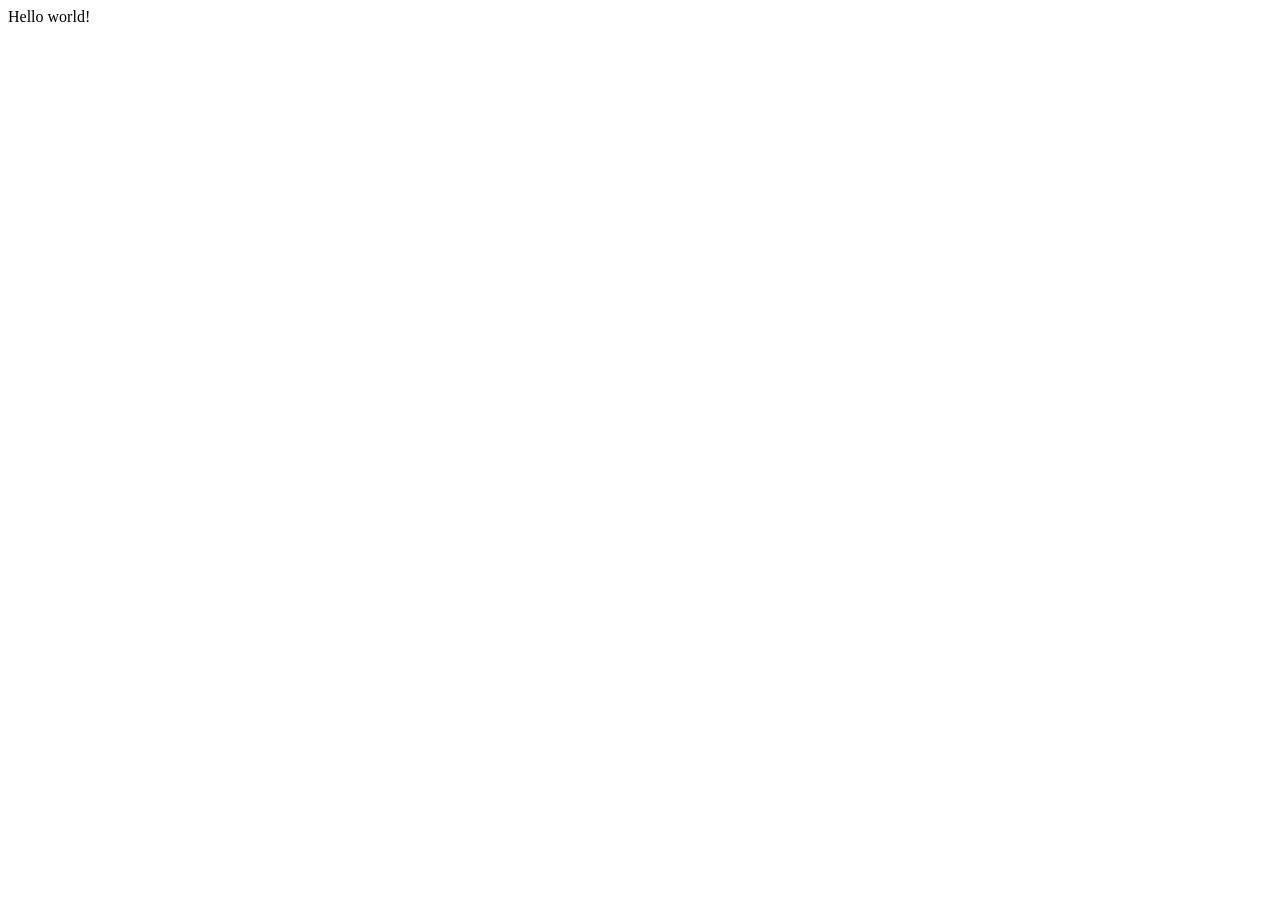
==== index.html @ d1c4f86c "Create index.html" ====
<!DOCTYPE html>
<html lang="en">
    <head>
        <meta charset="UTF-8">
        <meta name="viewport" content="width=device-width, initial-scale=1.0">
        <title>All of my projects</title>
    </head>
    <body>
        <a>Hello world!</a>
    </body>
</html>
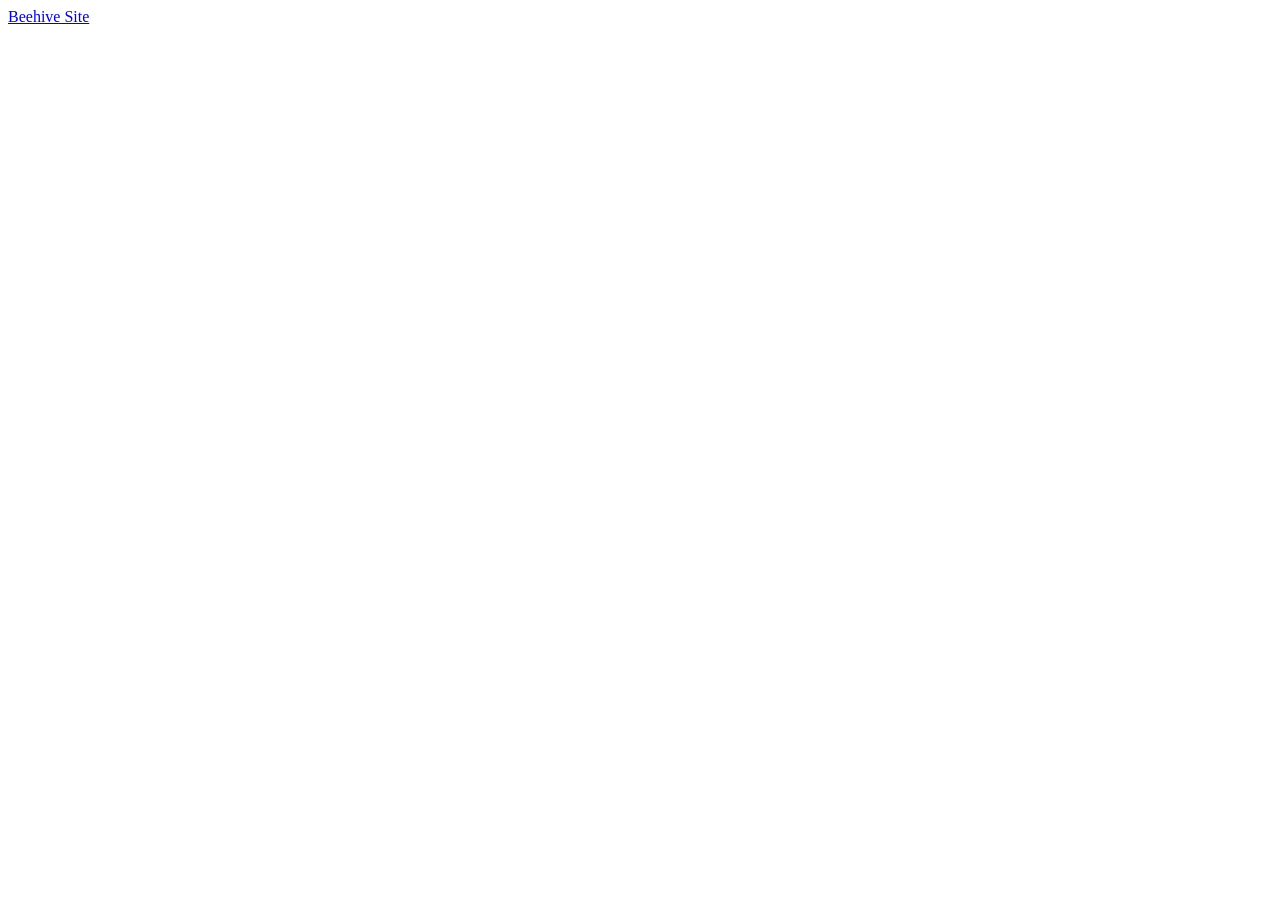
==== commit 4e8f7f06: "Add site" ====
--- a/index.html
+++ b/index.html
@@ -6,6 +6,6 @@
         <title>All of my projects</title>
     </head>
     <body>
-        <a>Hello world!</a>
+        <a href="beehive-oli07.pages.dev">Beehive Site</a>
     </body>
 </html>
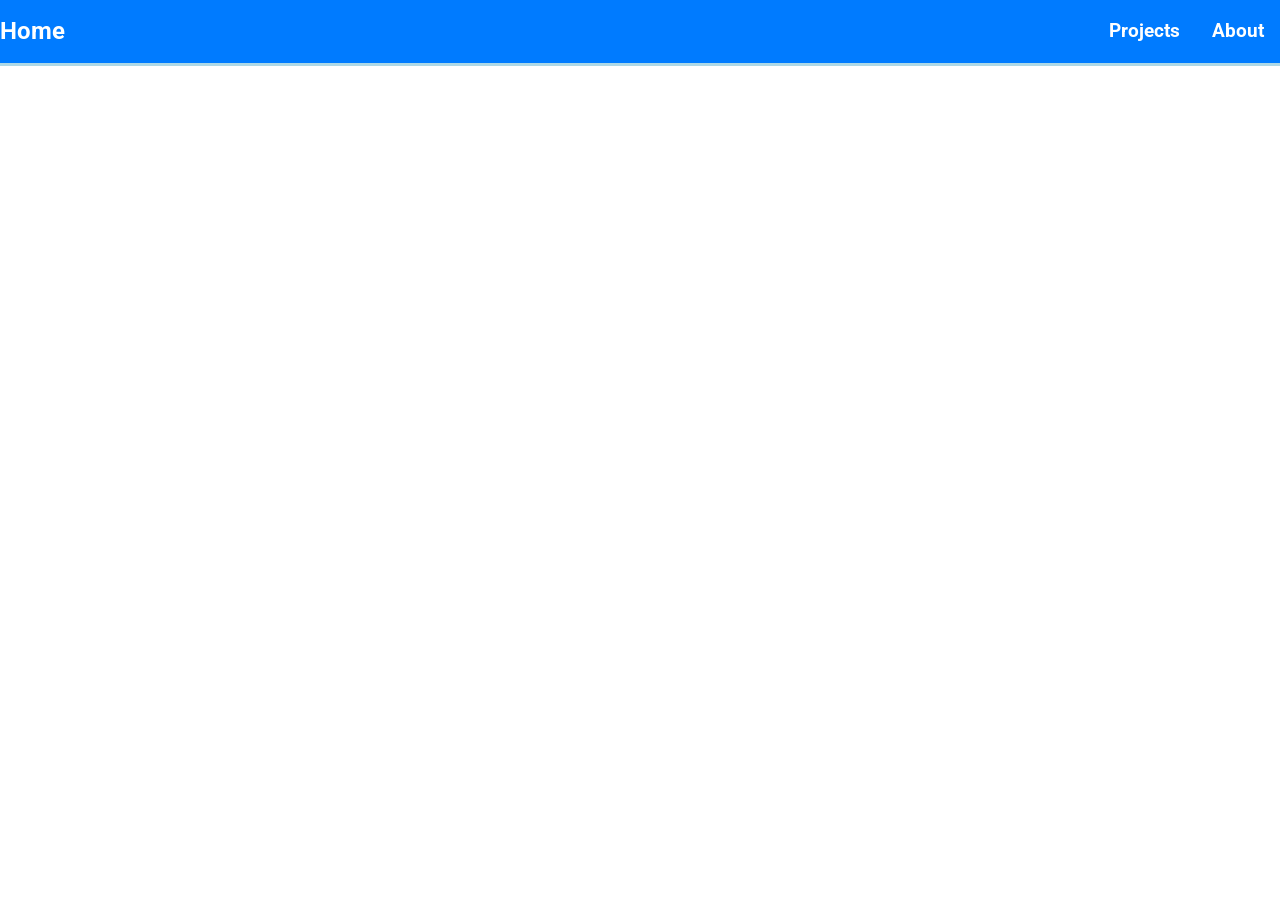
==== commit 6262827b: "New improvements" ====
--- a/index.html
+++ b/index.html
@@ -2,10 +2,25 @@
 <html lang="en">
     <head>
         <meta charset="UTF-8">
+        <link rel="preconnect" href="https://fonts.googleapis.com">
+        <link rel="preconnect" href="https://fonts.gstatic.com" crossorigin>
+        <link href="https://fonts.googleapis.com/css2?family=Montserrat&family=Open+Sans&family=Oxygen&family=Patrick+Hand&family=Roboto&display=swap" rel="stylesheet">
         <meta name="viewport" content="width=device-width, initial-scale=1.0">
+        <link rel="stylesheet" href="/css/style.css">
         <title>All of my projects</title>
     </head>
     <body>
-        <a href="beehive-oli07.pages.dev">Beehive Site</a>
+        <div class="navbar">
+            <a id="home-btn" href="https://oli07.pages.dev">Home</a>
+            <div class="nav">
+                <a class="nav-link" href="https://oli07.pages.dev/projects">Projects</a>
+                <a class="nav-link" href="https://oli07.pages.dev/about">About</a>
+            </div>
+        </div>
+
+        <div class="main">
+            <h1 id="main-header">Hello</h1>
+        </div>
+        <!-- <a href="https://beehive-oli07.pages.dev">Beehive Site</a> -->
     </body>
 </html>
--- a/css/style.css
+++ b/css/style.css
@@ -0,0 +1,213 @@
+:root {
+    --black: #000;
+    --white: #fff;
+    --gray: #ccc;
+    --light-gray: #f5f5f5;
+    --dark-gray: #333;
+    --red: #ff0000;
+    --green: #00ff00;
+    --blue: #0000ff;
+    --yellow: #ffff00;
+    --orange: #ffa500;
+    --purple: #800080;
+    --pink: #ffc0cb;
+    --brown: #a52a2a;
+    --light-blue: #add8e6;
+    --light-green: #90ee90;
+    --light-yellow: #ffffe0;
+    --light-orange: #ffebcd;
+    --light-purple: #e6e6fa;
+    --light-pink: #ffb6c1;
+    --light-brown: #f4a460;
+    --dark-blue: #00008b;
+    --dark-green: #006400;
+    --dark-yellow: #808000;
+    --dark-orange: #ff8c00;
+    --dark-purple: #4b0082;
+    --dark-pink: #ff1493;
+    --dark-brown: #8b4513;
+    --primary: #007bff;
+    --secondary: #6c757d;
+    --success: #28a745;
+    --info: #17a2b8;
+    --warning: #ffc107;
+    --danger: #dc3545;
+    --light: #f8f9fa;
+    --dark: #343a40;
+    --breakpoint-xs: 0;
+    --breakpoint-sm: 576px;
+    --breakpoint-md: 768px;
+    --breakpoint-lg: 992px;
+    --breakpoint-xl: 1200px;
+    --breakpoint-xxl: 1400px;
+    --font-family-sans-serif: -apple-system, BlinkMacSystemFont, "Segoe UI", Roboto, "Helvetica Neue", Arial, sans-serif;
+    --font-family-monospace: SFMono-Regular, Menlo, Monaco, Consolas, "Liberation Mono", "Courier New", monospace;
+    --font-size-base: 1rem;
+    --font-size-lg: 1.25rem;
+    --font-size-sm: 0.875rem;
+    --font-weight-light: 300;
+    --font-weight-normal: 400;
+    --font-weight-bold: 700;
+    --font-weight-bolder: 900;
+    --line-height-base: 1.5;
+    --h1-font-size: 2.5rem;
+    --h2-font-size: 2rem;
+    --h3-font-size: 1.75rem;
+    --h4-font-size: 1.5rem;
+    --h5-font-size: 1.25rem;
+    --h6-font-size: 1rem;
+    --border-width: 1px;
+    --border-color: #dee2e6;
+    --border-radius: 0.25rem;
+    --border-radius-lg: 0.3rem;
+    --border-radius-sm: 0.2rem;
+    --box-shadow-sm: 0 0.125rem 0.25rem rgba(0, 0, 0, 0.075);
+    --box-shadow: 0 0.5rem 1rem rgba(0, 0, 0, 0.15);
+    --box-shadow-lg: 0 1rem 3rem rgba(0, 0, 0, 0.175);
+    --box-shadow-inset: inset 0 1px 2px rgba(0, 0, 0, 0.075);
+    --transition-base: all 0.2s ease-in-out;
+    --transition-fade: opacity 0.15s linear;
+    --transition-collapse: height 0.35s ease;
+    --transition-colors: background-color 0.2s ease-in-out, border-color 0.2s ease-in-out, box-shadow 0.2s ease-in-out;
+    --transition-transform: transform 0.2s ease-in-out;
+    --transition: all 0.2s ease-in-out;
+    --border-primary: #007bff;
+    --border-secondary: #6c757d;
+    --border-success: #28a745;
+    --border-info: #17a2b8;
+    --border-warning: #ffc107;
+    --border-danger: #dc3545;
+    --border-light: #f8f9fa;
+    --border-dark: #343a40;
+    --border-white: #fff;
+    --border-0: 0;
+    --border-1: 1px solid #dee2e6;
+    --border-2: 2px solid #dee2e6;
+    --border-3: 3px solid #dee2e6;
+    --border-4: 4px solid #dee2e6; 
+    --border-top-0: border-top-width: 0;
+    --border-right-0: border-right-width: 0;
+    --border-bottom-0: border-bottom-width: 0;
+    --border-left-0: border-left-width: 0;
+    --border-top-1: border-top-width: 1px;
+    --border-right-1: border-right-width: 1px;
+    --border-bottom-1: border-bottom-width: 1px;
+    --border-left-1: border-left-width: 1px;
+    --border-top-2: border-top-width: 2px;
+    --border-right-2: border-right-width: 2px;
+    --border-bottom-2: border-bottom-width: 2px;
+    --border-left-2: border-left-width: 2px;
+    --border-top-3: border-top-width: 3px;
+    --border-right-3: border-right-width: 3px;
+    --border-bottom-3: border-bottom-width: 3px;
+    --border-left-3: border-left-width: 3px;
+    --border-top-4: border-top-width: 4px;
+    --border-right-4: border-right-width: 4px;
+    --border-bottom-4: border-bottom-width: 4px;
+    --border-left-4: border-left-width: 4px;
+    --border-radius: 0.25rem;
+    --border-radius-lg: 0.3rem;
+    --border-radius-sm: 0.2rem;
+    --border-radius-0: 0;
+    --border-radius-1: 0.2rem;
+    --border-radius-2: 0.25rem;
+    --border-radius-3: 0.3rem;
+    --border-radius-pill: 50rem;
+    --border-radius-top-0: border-top-left-radius: 0; border-top-right-radius: 0;
+    --border-radius-top-1: border-top-left-radius: 0.2rem; border-top-right-radius: 0.2rem;
+    --border-radius-top-2: border-top-left-radius: 0.25rem; border-top-right-radius: 0.25rem;
+    --border-radius-top-3: border-top-left-radius: 0.3rem; border-top-right-radius: 0.3rem;
+    --border-radius-top-pill: border-top-left-radius: 50rem; border-top-right-radius: 50rem;
+    --border-radius-right-0: border-top-right-radius: 0; border-bottom-right-radius: 0;
+    --border-radius-right-1: border-top-right-radius: 0.2rem; border-bottom-right-radius: 0.2rem;
+    --border-radius-right-2: border-top-right-radius: 0.25rem; border-bottom-right-radius: 0.25rem;
+    --border-radius-right-3: border-top-right-radius: 0.3rem; border-bottom-right-radius: 0.3rem;
+    --border-radius-right-pill: border-top-right-radius: 50rem; border-bottom-right-radius: 50rem;
+    --border-radius-bottom-0: border-bottom-right-radius: 0; border-bottom-left-radius: 0;
+    --border-radius-bottom-1: border-bottom-right-radius: 0.2rem; border-bottom-left-radius: 0.2rem;
+    --border-radius-bottom-2: border-bottom-right-radius: 0.25rem; border-bottom-left-radius: 0.25rem;
+    --border-radius-bottom-3: border-bottom-right-radius: 0.3rem; border-bottom-left-radius: 0.3rem;
+    --border-radius-bottom-pill: border-bottom-right-radius: 50rem; border-bottom-left-radius: 50rem;
+    --border-radius-left-0: border-top-left-radius: 0; border-bottom-left-radius: 0;
+    --border-radius-left-1: border-top-left-radius: 0.2rem; border-bottom-left-radius: 0.2rem;
+    --border-radius-left-2: border-top-left-radius: 0.25rem; border-bottom-left-radius: 0.25rem;
+    --border-radius-left-3: border-top-left-radius: 0.3rem; border-bottom-left-radius: 0.3rem;
+    --border-radius-left-pill: border-top-left-radius: 50rem; border-bottom-left-radius: 50rem;
+}
+
+body {
+    font-family: var(--font-family-sans-serif);
+    font-size: var(--font-size-base);
+    font-weight: var(--font-weight-normal);
+    line-height: var(--line-height-base);
+    color: var(--black);
+    background-color: var(--white);
+}
+
+.navbar {
+    background-color: var(--primary);
+    color: var(--white);
+    width: 100vw;
+    height: 7vh;
+    display: flex;
+    justify-content: space-between;
+    align-items: center;
+    position: fixed;
+    top: 0;
+    left: 0;
+    z-index: 100;
+    margin: 0 auto;
+    border-bottom: 3px solid var(--light-blue);
+}
+
+#home-btn {
+    font-size: 1.5rem;
+    font-weight: var(--font-weight-bold);
+    color: var(--white);
+    text-decoration: none;
+    transition-duration: 0.5s;
+}
+
+#home-btn:hover {
+    color: var(--light-blue);
+    transition-duration: 0.5s;
+}
+
+#home-btn::after {
+    content: '';
+    display: block;
+    width: 0;
+    height: 2px;
+    background: var(--white);
+    transition: width .3s;
+}
+
+#home-btn:hover::after {
+    width: 100%;
+    transition: width .3s;
+}
+
+.nav {
+    display: flex;
+    justify-content: space-between;
+    align-items: center;
+    text-align: center;
+}
+
+.nav-link {
+    font-size: 1.2rem;
+    font-weight: var(--font-weight-bold);
+    color: var(--white);
+    text-decoration: none;
+    transition-duration: 0.5s;
+    padding: 0 1rem;
+}
+
+.nav-link:hover {
+    color: var(--light-blue);
+    transition-duration: 0.5s;
+}
+
+#main-header {
+    
+}
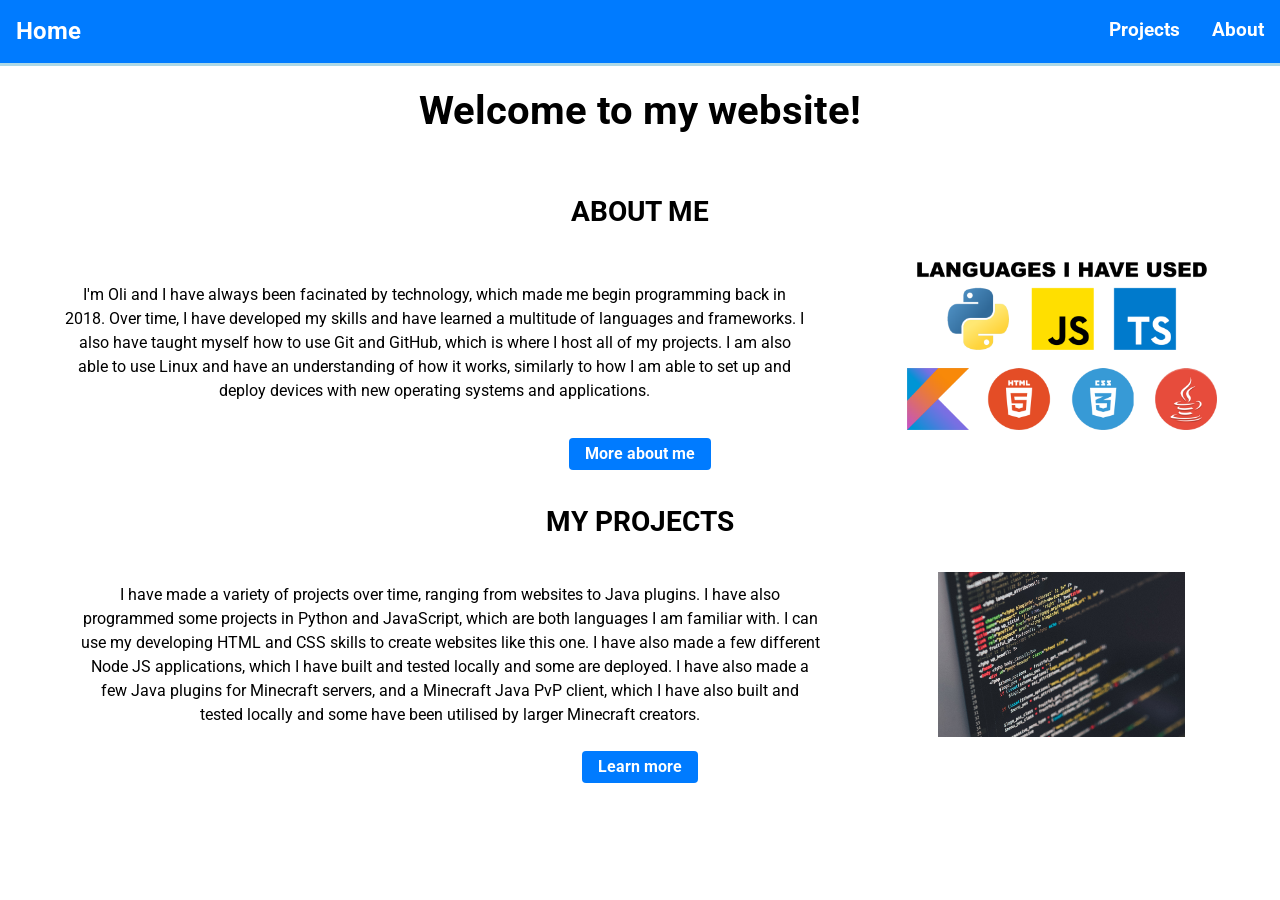
==== commit 2b312002: "LOTS" ====
--- a/index.html
+++ b/index.html
@@ -7,19 +7,48 @@
         <link href="https://fonts.googleapis.com/css2?family=Montserrat&family=Open+Sans&family=Oxygen&family=Patrick+Hand&family=Roboto&display=swap" rel="stylesheet">
         <meta name="viewport" content="width=device-width, initial-scale=1.0">
         <link rel="stylesheet" href="/css/style.css">
-        <title>All of my projects</title>
+        <title>Home | Oli07</title>
     </head>
+
     <body>
         <div class="navbar">
-            <a id="home-btn" href="https://oli07.pages.dev">Home</a>
+            <a id="home-btn" href="/">Home</a>
             <div class="nav">
-                <a class="nav-link" href="https://oli07.pages.dev/projects">Projects</a>
-                <a class="nav-link" href="https://oli07.pages.dev/about">About</a>
+                <a class="nav-link" href="/projects">Projects</a>
+                <a class="nav-link" href="/about">About</a>
             </div>
         </div>
 
         <div class="main">
-            <h1 id="main-header">Hello</h1>
+            <h1 id="main-header">Welcome to my website!</h1>
+            <div id="about">
+                <h2 class="sub-header">About me</h2>
+                <div class="container">
+                    <p class="general-text about-text">
+                        I'm Oli and I have always been facinated by technology, which made me begin programming back in 2018.
+                        Over time, I have developed my skills and have learned a multitude of languages and frameworks.
+                        I also have taught myself how to use Git and GitHub, which is where I host all of my projects.
+                        I am also able to use Linux and have an understanding of how it works, similarly to how I am able to set up and deploy devices with new operating systems and applications.
+                    </p>
+                    <img src="/assets/images/languages.png" alt="Software" class="image info-img" id="software-img">
+                </div>
+                <a href="/about" class="button">More about me</a>
+            </div>
+
+            <div id="projects">
+                <h2 class="sub-header">My projects</h2>
+                <div class="container">
+                    <p class="general-text projects-text">
+                        I have made a variety of projects over time, ranging from websites to Java plugins.
+                        I have also programmed some projects in Python and JavaScript, which are both languages I am familiar with.
+                        I can use my developing HTML and CSS skills to create websites like this one.
+                        I have also made a few different Node JS applications, which I have built and tested locally and some are deployed.
+                        I have also made a few Java plugins for Minecraft servers, and a Minecraft Java PvP client, which I have also built and tested locally and some have been utilised by larger Minecraft creators.
+                    </p>
+                    <img src="/assets/images/coding.jpg" alt="Projects" class="image info-img" id="projects-img">
+                </div>
+                <a href="/projects" class="button">Learn more</a>
+            </div>
         </div>
         <!-- <a href="https://beehive-oli07.pages.dev">Beehive Site</a> -->
     </body>
--- a/css/style.css
+++ b/css/style.css
@@ -135,6 +135,22 @@
     --border-radius-left-pill: border-top-left-radius: 50rem; border-bottom-left-radius: 50rem;
 }
 
+::-webkit-scrollbar {
+    width: 0.5rem;
+}
+
+::-webkit-scrollbar-track {
+    background: var(--light-gray);
+}
+
+::-webkit-scrollbar-thumb {
+    background: var(--primary);
+}
+
+::-webkit-scrollbar-thumb:hover {
+    background: var(--info);
+}
+
 body {
     font-family: var(--font-family-sans-serif);
     font-size: var(--font-size-base);
@@ -142,6 +158,11 @@
     line-height: var(--line-height-base);
     color: var(--black);
     background-color: var(--white);
+}
+
+.dark-mode {
+    background-color: var(--black);
+    color: var(--white);
 }
 
 .navbar {
@@ -161,6 +182,7 @@
 }
 
 #home-btn {
+    padding: 0 1rem;
     font-size: 1.5rem;
     font-weight: var(--font-weight-bold);
     color: var(--white);
@@ -208,6 +230,156 @@
     transition-duration: 0.5s;
 }
 
+.nav-link::after {
+    content: '';
+    display: block;
+    width: 0;
+    height: 2px;
+    background: var(--white);
+    transition: width .3s;
+}
+
+.nav-link:hover::after {
+    width: 100%;
+    transition: width .3s;
+}
+
+.main {
+    width: 98%;
+    display: flex;
+    flex-direction: column;
+    justify-content: center;
+    align-items: center;
+    text-align: center;
+    margin: 6vh auto 0 auto;
+}
+
 #main-header {
+    font-family: var(--font-family-sans-serif);
+    font-size: var(--h1-font-size);
+    font-weight: var(--font-weight-bold);
+    color: var(--black);
+    text-align: center;
+}
+
+#about, #projects {
+    width: 100%;
+    display: flex;
+    flex-direction: column;
+    justify-content: center;
+    align-items: center;
+    text-align: center;
+}
+
+.sub-header {
+    font-family: var(--font-family-sans-serif);
+    font-size: var(--h3-font-size);
+    font-weight: var(--font-weight-bold);
+    color: var(--black);
+    text-align: center;
+    text-transform: uppercase;
+}
+
+.general-text {
+    font-family: var(--font-family-sans-serif);
+    font-size: var(--font-size-base);
+    font-weight: var(--font-weight-normal);
+    color: var(--black);
+    text-align: center;
+}
+
+.image {
+    width: 100%;
+    height: auto;
+    margin: 0 auto;
+}
+
+.button {
+    font-family: var(--font-family-sans-serif);
+    font-size: var(--font-size-base);
+    font-weight: var(--font-weight-bold);
+    color: var(--white);
+    background-color: var(--primary);
+    border: var(--border-0);
+    border-radius: var(--border-radius);
+    padding: 0.25rem 1rem;
+    margin: 0.5rem 0;
+    text-decoration: none;
+    transition-duration: 0.5s;
+}
+
+.button:hover {
+    background-color: var(--info);
+    color: var(--white);
+    transition-duration: 0.5s;
+}
+
+.container {
+    display: flex;
+    justify-content: space-around;
+    align-items: center;
+    text-align: center;
+    width: 100%;
+    padding: 0;
+}
+
+.about-text {
+    display: flex;
+    justify-content: center;
+    align-items: center;
+    text-align: center;
+    float: left;
+    width: 60%;
+}
+
+.projects-text {
+    display: flex;
+    justify-content: center;
+    align-items: center;
+    text-align: center;
+    float: right;
+    width: 60%;
+}
+
+#software-img {
+    float: right;
+    margin: 0 0 0 1rem;
+    width: 25%;
+    height: auto;
+}
+
+#projects-img {
+    float: left;
+    margin: 0 1rem 0 0;
+    width: 20%;
+    height: auto;
+}
+
+@media screen and (max-width: 768px) {
+    .container {
+        flex-direction: column;
+    }
+
+    .about-text {
+        width: 100%;
+    }
+
+    .projects-text {
+        width: 100%;
+    }
+
+    #software-img {
+        float: none;
+        margin: 0;
+        width: 50%;
+        height: auto;
+    }
+
+    #projects-img {
+        float: none;
+        margin: 0;
+        width: 50%;
+        height: auto;
+    }
     
 }
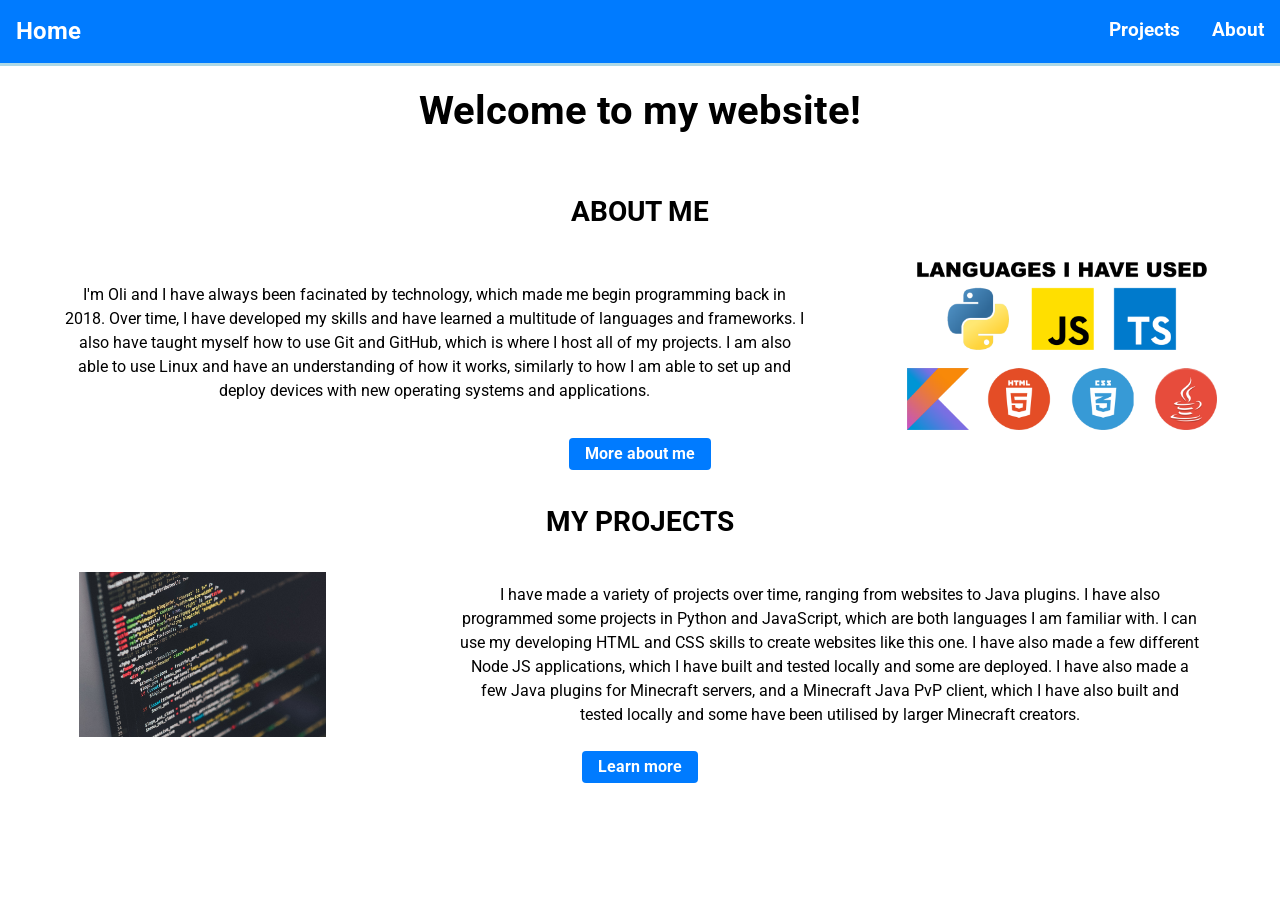
==== commit 09cc3833: "Fix" ====
--- a/index.html
+++ b/index.html
@@ -23,7 +23,7 @@
             <h1 id="main-header">Welcome to my website!</h1>
             <div id="about">
                 <h2 class="sub-header">About me</h2>
-                <div class="container">
+                <div class="container" id="about-container">
                     <p class="general-text about-text">
                         I'm Oli and I have always been facinated by technology, which made me begin programming back in 2018.
                         Over time, I have developed my skills and have learned a multitude of languages and frameworks.
@@ -37,7 +37,7 @@
 
             <div id="projects">
                 <h2 class="sub-header">My projects</h2>
-                <div class="container">
+                <div class="container" id="projects-container">
                     <p class="general-text projects-text">
                         I have made a variety of projects over time, ranging from websites to Java plugins.
                         I have also programmed some projects in Python and JavaScript, which are both languages I am familiar with.
--- a/css/style.css
+++ b/css/style.css
@@ -323,6 +323,10 @@
     padding: 0;
 }
 
+#projects-container {
+    flex-direction: row-reverse;
+}
+
 .about-text {
     display: flex;
     justify-content: center;
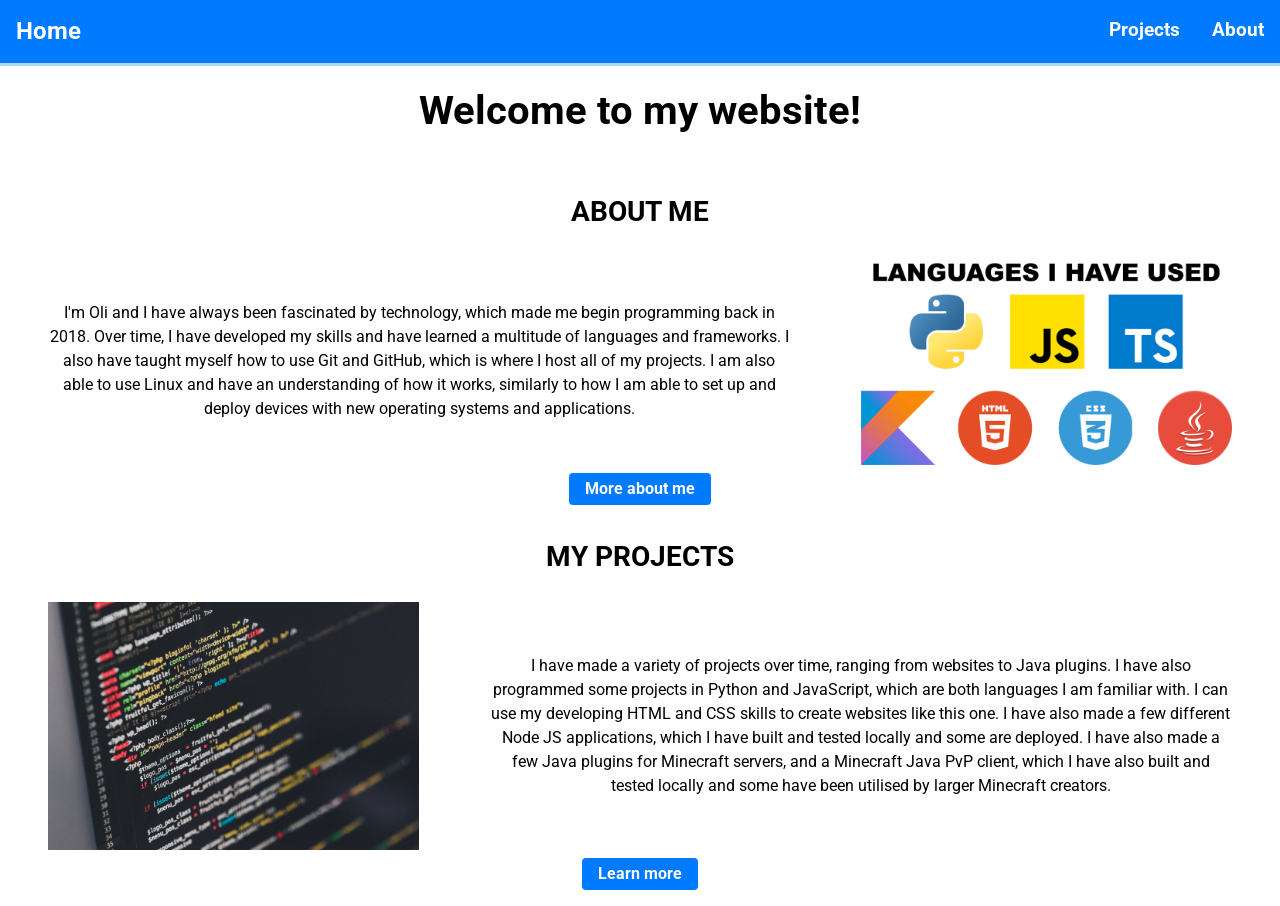
==== commit d0468870: "Fixes" ====
--- a/index.html
+++ b/index.html
@@ -25,7 +25,7 @@
                 <h2 class="sub-header">About me</h2>
                 <div class="container" id="about-container">
                     <p class="general-text about-text">
-                        I'm Oli and I have always been facinated by technology, which made me begin programming back in 2018.
+                        I'm Oli and I have always been fascinated by technology, which made me begin programming back in 2018.
                         Over time, I have developed my skills and have learned a multitude of languages and frameworks.
                         I also have taught myself how to use Git and GitHub, which is where I host all of my projects.
                         I am also able to use Linux and have an understanding of how it works, similarly to how I am able to set up and deploy devices with new operating systems and applications.
--- a/css/style.css
+++ b/css/style.css
@@ -348,14 +348,14 @@
 #software-img {
     float: right;
     margin: 0 0 0 1rem;
-    width: 25%;
+    width: 30%;
     height: auto;
 }
 
 #projects-img {
     float: left;
     margin: 0 1rem 0 0;
-    width: 20%;
+    width: 30%;
     height: auto;
 }
 
@@ -375,15 +375,14 @@
     #software-img {
         float: none;
         margin: 0;
-        width: 50%;
+        width: 75%;
         height: auto;
     }
 
     #projects-img {
         float: none;
         margin: 0;
-        width: 50%;
+        width: 75%;
         height: auto;
     }
-    
 }
